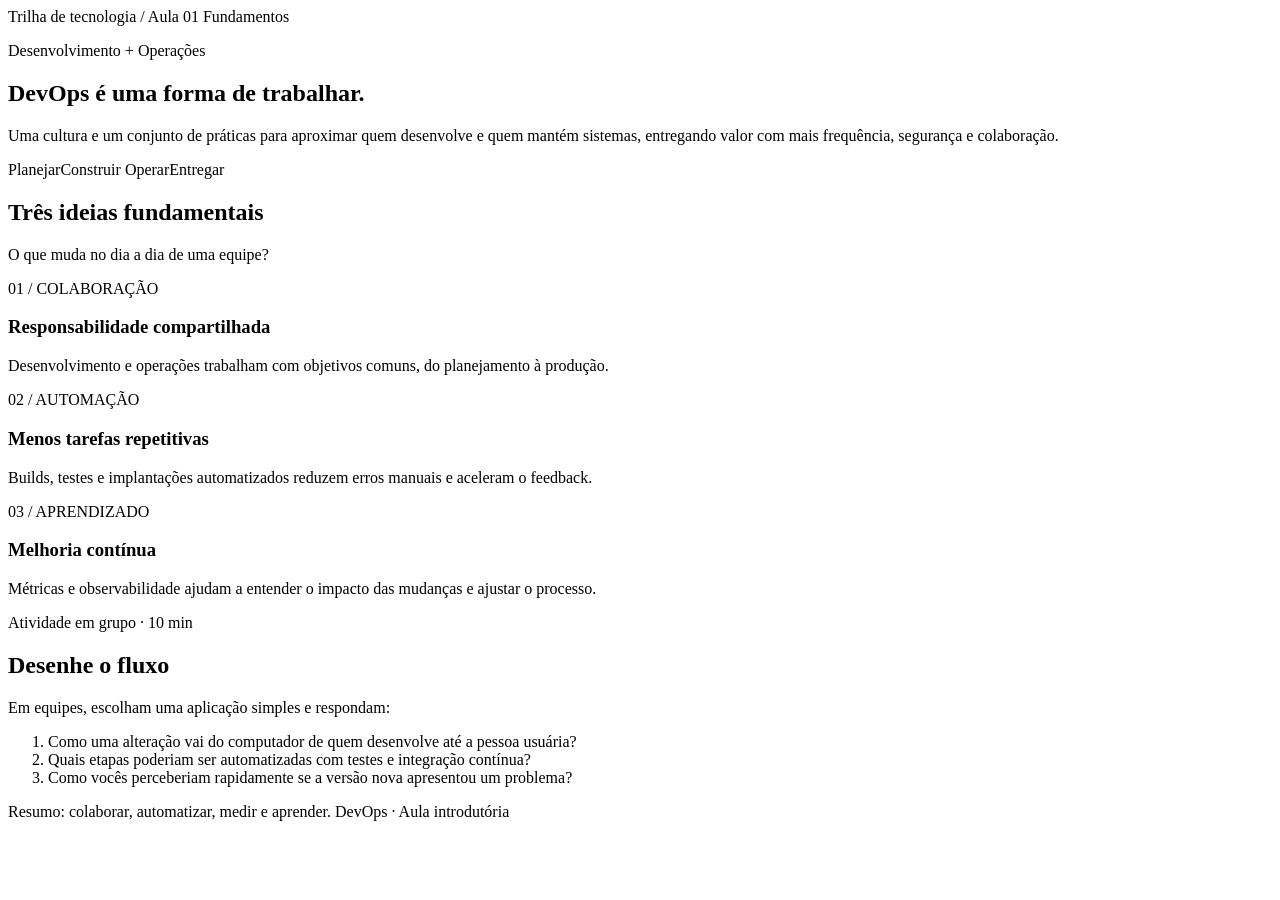
==== index-teste.html @ 4f0579cb "feat: renomeia arquivo html para teste" ====
<!doctype html>
<html lang="pt-BR">

<head>
    <meta charset="utf-8">
    <meta name="viewport" content="width=device-width, initial-scale=1">
    <meta name="description" content="Aula introdutória sobre DevOps, automação e entrega contínua.">
    <title>Aula 01 | Introdução a DevOps</title>
    <link rel="stylesheet" href="style.css">
</head>

<body>
    <header class="topbar">
        <span>Trilha de tecnologia / Aula 01</span>
        <span>Fundamentos</span>
    </header>

    <main>
        <section class="intro" aria-labelledby="titulo">
            <div>
                <p class="eyebrow">Desenvolvimento + Operações</p>
                <h1 id="titulo">DevOps é uma forma de trabalhar.</h1>
                <p class="lead">Uma cultura e um conjunto de práticas para aproximar quem desenvolve e quem mantém
                    sistemas, entregando valor com mais frequência, segurança e colaboração.</p>
            </div>
            <div class="loop" aria-label="Ciclo DevOps: planejar, construir, entregar e operar">
                <span>Planejar</span><span>Construir</span>
                <span>Operar</span><span>Entregar</span>
            </div>
        </section>

        <section aria-labelledby="fundamentos">
            <div class="section-heading">
                <h2 id="fundamentos">Três ideias fundamentais</h2>
                <p>O que muda no dia a dia de uma equipe?</p>
            </div>
            <div class="principles">
                <article class="principle">
                    <span class="number">01 / COLABORAÇÃO</span>
                    <h3>Responsabilidade compartilhada</h3>
                    <p>Desenvolvimento e operações trabalham com objetivos comuns, do planejamento à produção.</p>
                </article>
                <article class="principle">
                    <span class="number">02 / AUTOMAÇÃO</span>
                    <h3>Menos tarefas repetitivas</h3>
                    <p>Builds, testes e implantações automatizados reduzem erros manuais e aceleram o feedback.</p>
                </article>
                <article class="principle">
                    <span class="number">03 / APRENDIZADO</span>
                    <h3>Melhoria contínua</h3>
                    <p>Métricas e observabilidade ajudam a entender o impacto das mudanças e ajustar o processo.</p>
                </article>
            </div>
        </section>

        <section class="exercise" aria-labelledby="atividade">
            <div>
                <p class="eyebrow">Atividade em grupo · 10 min</p>
                <h2 id="atividade">Desenhe o fluxo</h2>
            </div>
            <div>
                <p>Em equipes, escolham uma aplicação simples e respondam:</p>
                <ol>
                    <li>Como uma alteração vai do computador de quem desenvolve até a pessoa usuária?</li>
                    <li>Quais etapas poderiam ser automatizadas com testes e integração contínua?</li>
                    <li>Como vocês perceberiam rapidamente se a versão nova apresentou um problema?</li>
                </ol>
            </div>
        </section>
    </main>

    <footer>
        <span>Resumo: colaborar, automatizar, medir e aprender.</span>
        <span>DevOps · Aula introdutória</span>
    </footer>
</body>

</html>
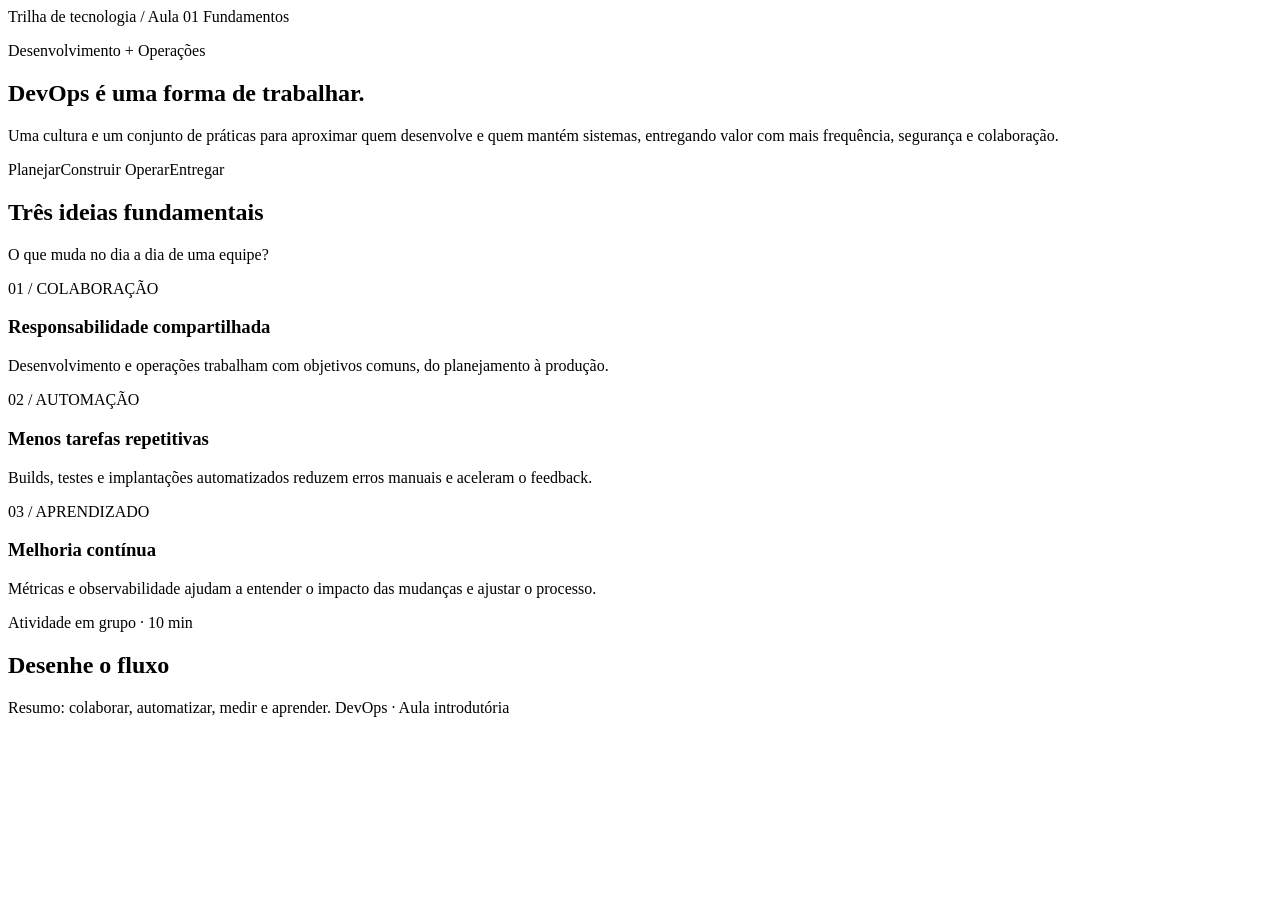
==== commit bdb32dca: "Remove ultimo container" ====
--- a/index-teste.html
+++ b/index-teste.html
@@ -58,14 +58,7 @@
                 <p class="eyebrow">Atividade em grupo · 10 min</p>
                 <h2 id="atividade">Desenhe o fluxo</h2>
             </div>
-            <div>
-                <p>Em equipes, escolham uma aplicação simples e respondam:</p>
-                <ol>
-                    <li>Como uma alteração vai do computador de quem desenvolve até a pessoa usuária?</li>
-                    <li>Quais etapas poderiam ser automatizadas com testes e integração contínua?</li>
-                    <li>Como vocês perceberiam rapidamente se a versão nova apresentou um problema?</li>
-                </ol>
-            </div>
+            
         </section>
     </main>
 
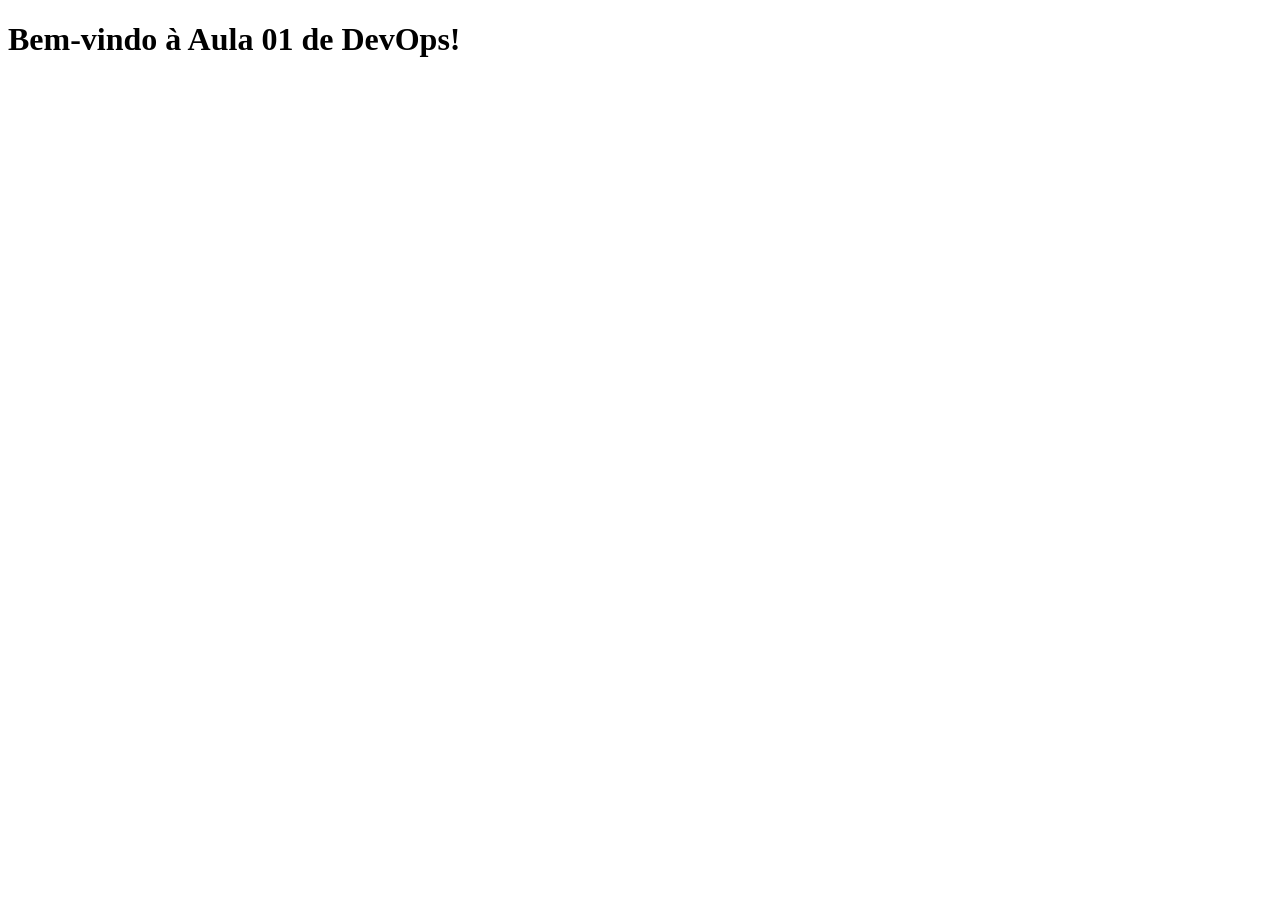
==== commit 4d7d941f: "Altera html" ====
--- a/index-teste.html
+++ b/index-teste.html
@@ -10,62 +10,7 @@
 </head>
 
 <body>
-    <header class="topbar">
-        <span>Trilha de tecnologia / Aula 01</span>
-        <span>Fundamentos</span>
-    </header>
-
-    <main>
-        <section class="intro" aria-labelledby="titulo">
-            <div>
-                <p class="eyebrow">Desenvolvimento + Operações</p>
-                <h1 id="titulo">DevOps é uma forma de trabalhar.</h1>
-                <p class="lead">Uma cultura e um conjunto de práticas para aproximar quem desenvolve e quem mantém
-                    sistemas, entregando valor com mais frequência, segurança e colaboração.</p>
-            </div>
-            <div class="loop" aria-label="Ciclo DevOps: planejar, construir, entregar e operar">
-                <span>Planejar</span><span>Construir</span>
-                <span>Operar</span><span>Entregar</span>
-            </div>
-        </section>
-
-        <section aria-labelledby="fundamentos">
-            <div class="section-heading">
-                <h2 id="fundamentos">Três ideias fundamentais</h2>
-                <p>O que muda no dia a dia de uma equipe?</p>
-            </div>
-            <div class="principles">
-                <article class="principle">
-                    <span class="number">01 / COLABORAÇÃO</span>
-                    <h3>Responsabilidade compartilhada</h3>
-                    <p>Desenvolvimento e operações trabalham com objetivos comuns, do planejamento à produção.</p>
-                </article>
-                <article class="principle">
-                    <span class="number">02 / AUTOMAÇÃO</span>
-                    <h3>Menos tarefas repetitivas</h3>
-                    <p>Builds, testes e implantações automatizados reduzem erros manuais e aceleram o feedback.</p>
-                </article>
-                <article class="principle">
-                    <span class="number">03 / APRENDIZADO</span>
-                    <h3>Melhoria contínua</h3>
-                    <p>Métricas e observabilidade ajudam a entender o impacto das mudanças e ajustar o processo.</p>
-                </article>
-            </div>
-        </section>
-
-        <section class="exercise" aria-labelledby="atividade">
-            <div>
-                <p class="eyebrow">Atividade em grupo · 10 min</p>
-                <h2 id="atividade">Desenhe o fluxo</h2>
-            </div>
-            
-        </section>
-    </main>
-
-    <footer>
-        <span>Resumo: colaborar, automatizar, medir e aprender.</span>
-        <span>DevOps · Aula introdutória</span>
-    </footer>
+   <h1>Bem-vindo à Aula 01 de DevOps!</h1>
 </body>
 
 </html>
